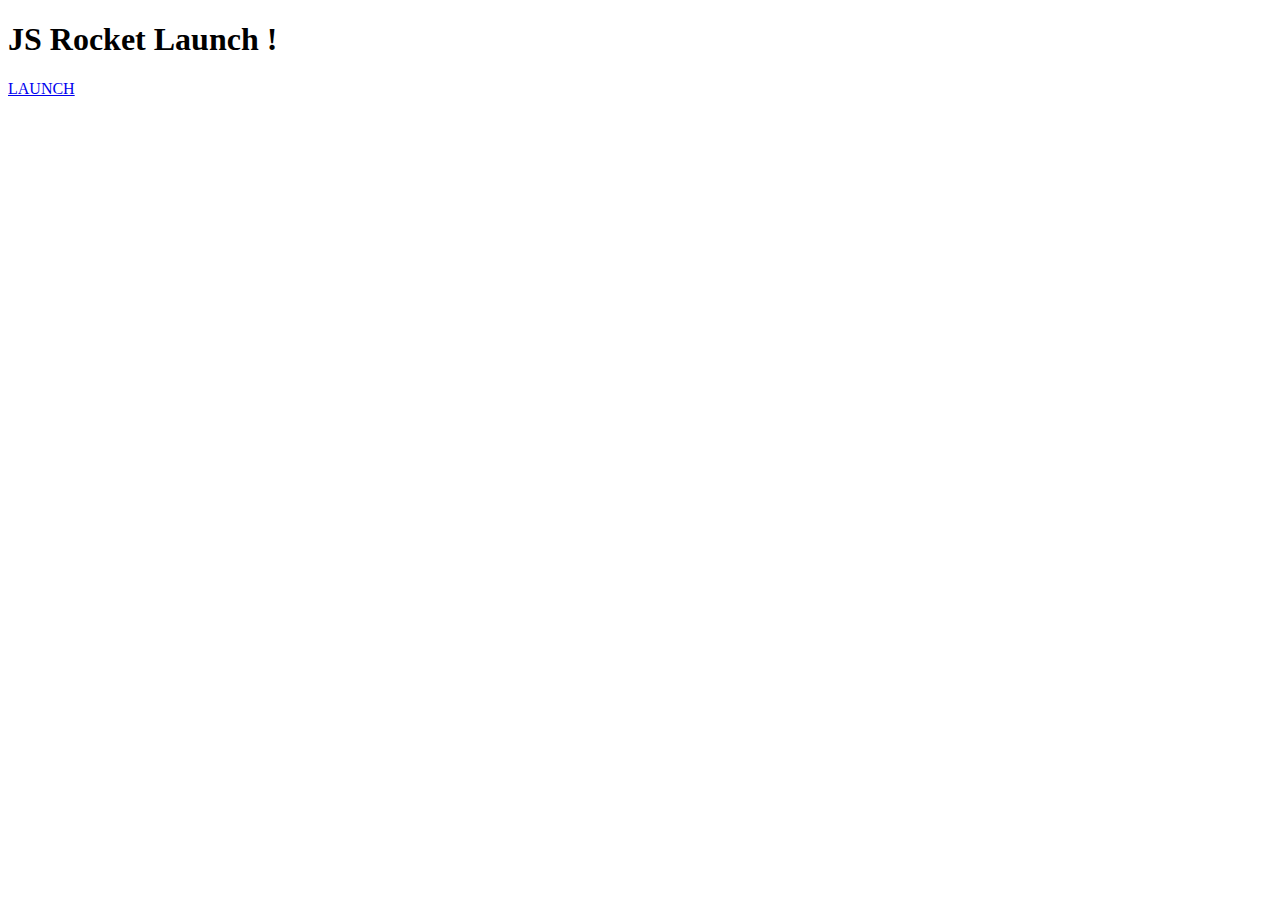
==== rocket.html @ ea6d8cef "Create rocket.html" ====
<!DOCTYPE html>
<html>

<head>
    <meta charset='utf-8'>
    <meta http-equiv='X-UA-Compatible' content='IE=edge'>
    <title>Rocket Launch Sequence !</title>
    <meta name='viewport' content='width=device-width, initial-scale=1'>
    <script type="text/javascript" src="js/rocket.js"></script>
    <link rel="stylesheet" type="text/css" href="css/rocket.css">
</head>

<body>
    <div class="left">
        <div class="state1">
            <h1>JS Rocket Launch !</h1>
            <a href="#" class="button" onclick="startCountDown();">LAUNCH</a>
        </div>
    </div>

    <div class="right">

    </div>

</body>

</html>
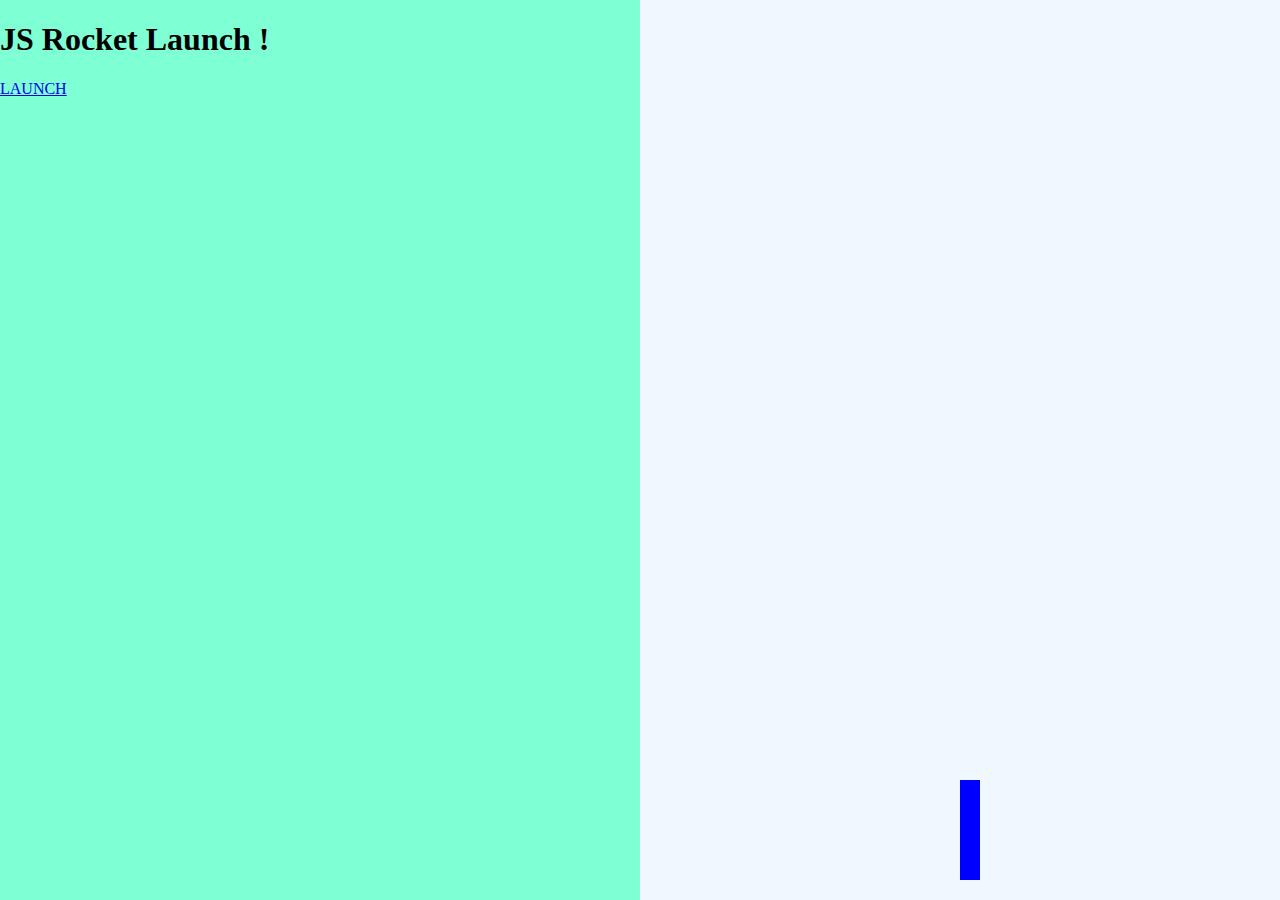
==== commit a0e1dc38: "Update rocket.html" ====
--- a/rocket.html
+++ b/rocket.html
@@ -19,6 +19,7 @@
     </div>
 
     <div class="right">
+        <div class="rocket"></div>
 
     </div>
 
--- a/css/rocket.css
+++ b/css/rocket.css
@@ -0,0 +1,30 @@
+.left {
+    background-color: aquamarine;
+    position: fixed;
+    width: 50%;
+    height: 100%;
+    top: 0;
+    left: 0;
+}
+
+.right {
+    background-color: aliceblue;
+    position: fixed;
+    width: 50%;
+    height: 100%;
+    top: 0;
+    right: 0;
+}
+
+.rocket {
+    position: absolute;
+    left: 50%;
+    bottom: 20px;
+    width: 20px;
+    height: 100px;
+    background-color: blue;
+}
+
+a {}
+
+a.button {}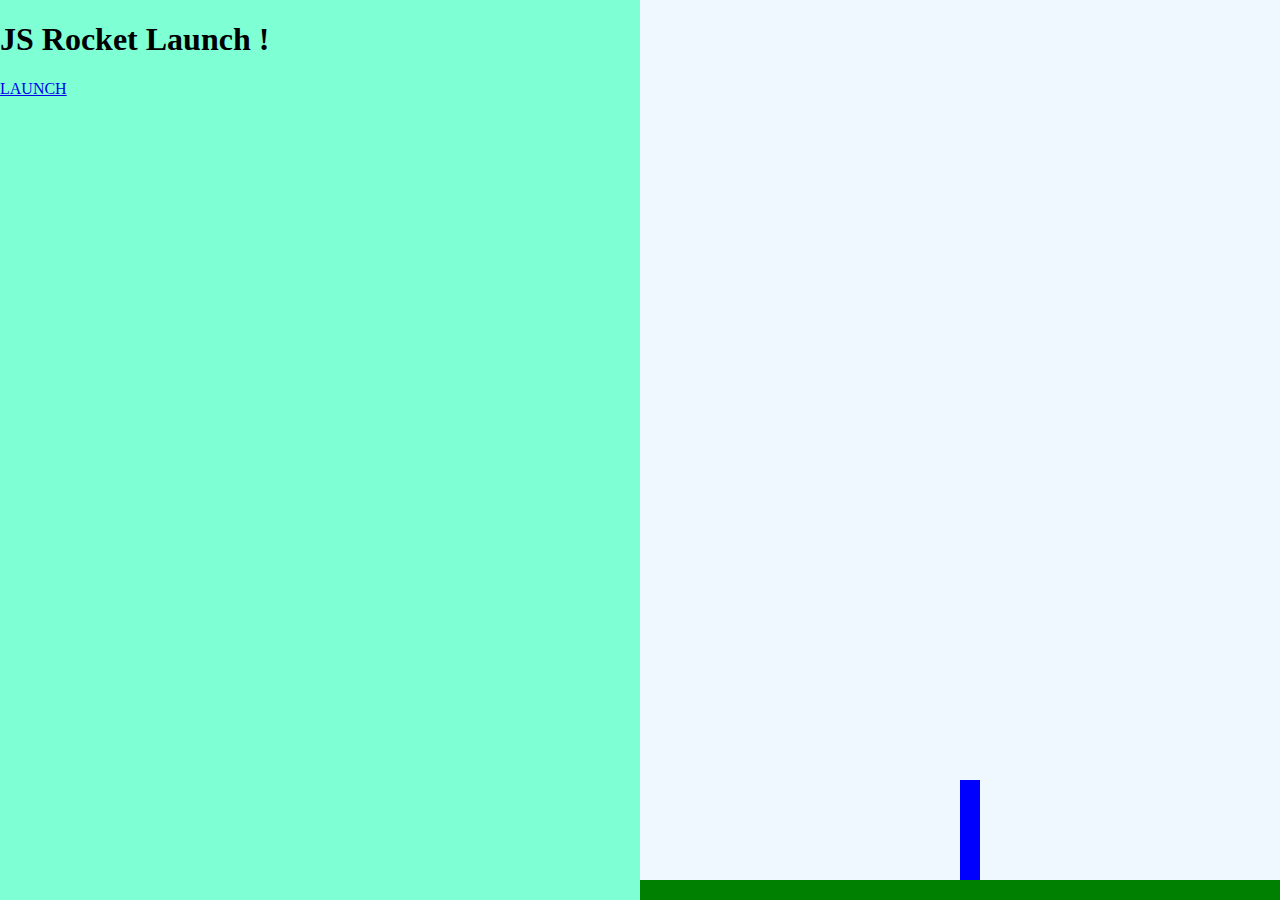
==== commit 3ac7e486: "Update rocket.html" ====
--- a/rocket.html
+++ b/rocket.html
@@ -19,6 +19,7 @@
     </div>
 
     <div class="right">
+        <div class="ground"></div>
         <div class="rocket"></div>
 
     </div>
--- a/css/rocket.css
+++ b/css/rocket.css
@@ -16,6 +16,15 @@
     right: 0;
 }
 
+.ground {
+    background-color: green;
+    position: absolute;
+    bottom: 0;
+    left: 0;
+    width: 100%;
+    height: 20px;
+}
+
 .rocket {
     position: absolute;
     left: 50%;
@@ -23,6 +32,11 @@
     width: 20px;
     height: 100px;
     background-color: blue;
+    transition: bottom 10000ms;
+}
+
+.rocket.flying {
+    bottom: 1000px;
 }
 
 a {}
